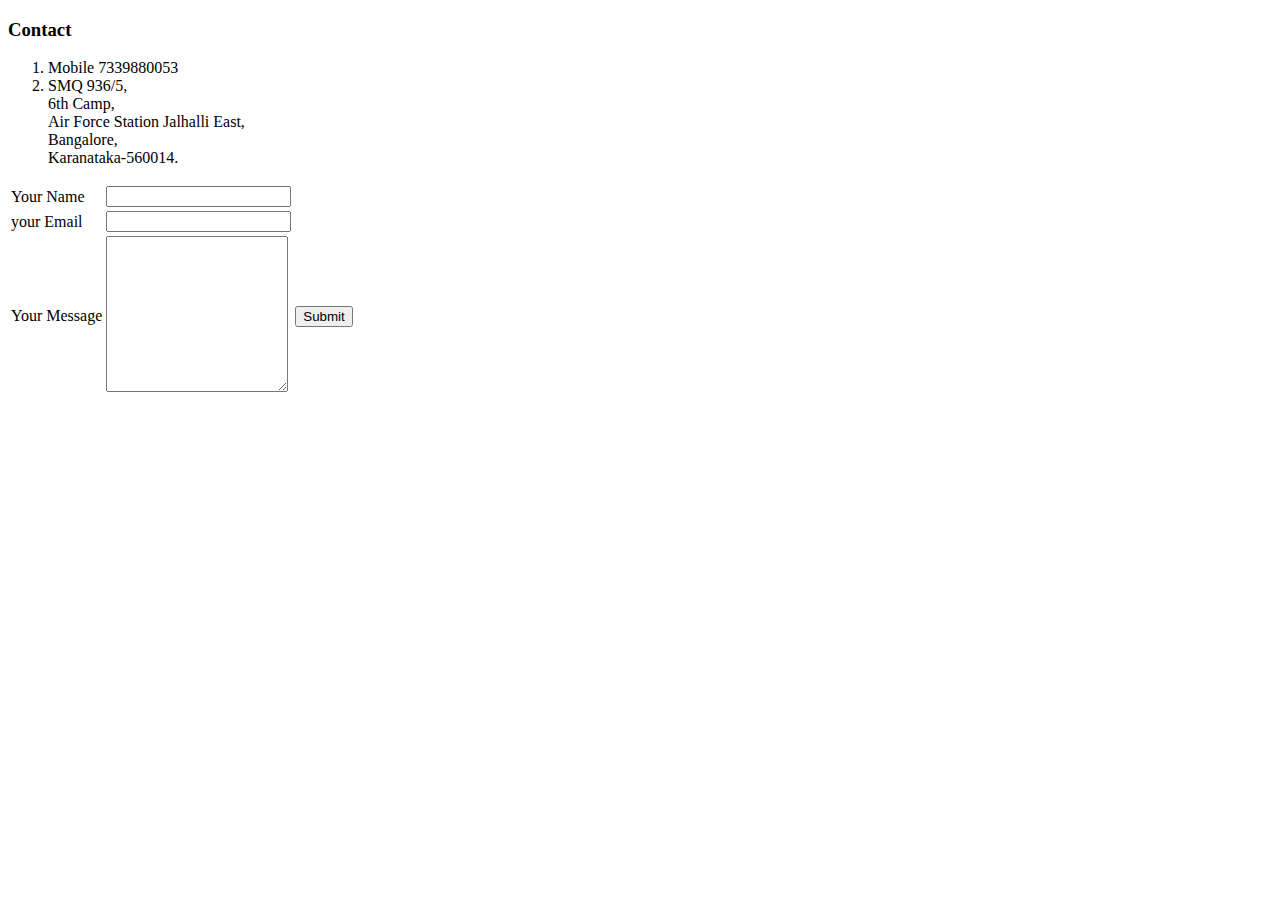
==== contactMe.html @ 0c162587 "Add files via upload" ====
<!DOCTYPE html>
<html lang="en" dir="ltr">

<head>
  <meta charset="utf-8">
  <title></title>
</head>

<body>
  <h3>Contact</h3>
  <ol>
    <li>Mobile 7339880053</li>
    <li>
      SMQ 936/5,<br>
      6th Camp,<br>
      Air Force Station Jalhalli East,<br>
      Bangalore,<br>
      Karanataka-560014.<br>
    </li>
  </ol>

  <form action="mailto:sniper01sunny@gmail.com" method="post" enctype="text/plain">
    <table>
      <tr>
        <td><label for="">Your Name</label></td>
        <td><input type="text" name="YourName" value=""><br></td>
      </tr>
      <!-- <tr>
        <td><label for="">enter your DOB</label></td>
        <td><input type="date" name="tou" value=""><br></td>
      </tr> -->
      <tr>
        <td><label for="">your Email</label></td>
        <td><input type="email" name="YourEmail" value=""><br></td>
      </tr>
      <!-- <tr>
        <td><label for="">Password</label></td>
        <td><input type="password" name="" value=""></td>
        <td><input type="submit" name=""></td>
      </tr> -->
      <tr>
        <td> <label>Your Message</label> </td>
        <td> <textarea name="YourMessage" rows="10" cols="20"></textarea> </td>
        <td><input type="submit" name=""></td>
      </tr>
    </table>
    <!-- <input type="color" name="" value=""><br> -->
    <!-- <label for="">Do you want to signup for email list</label> -->
    <!-- <input type="checkbox" name="" value=""> -->
  </form>

</body>

</html>
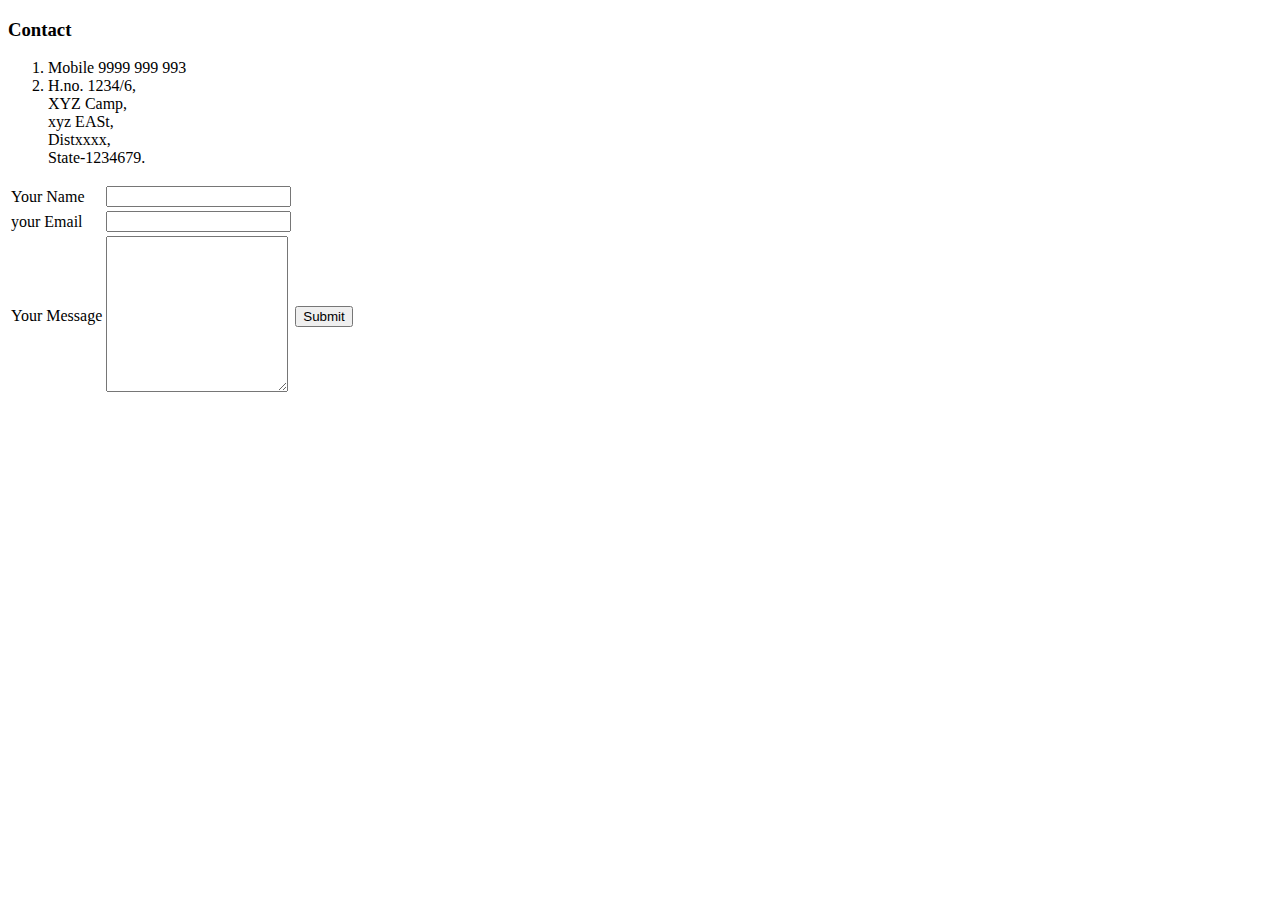
==== commit 085e2104: "Update contactMe.html" ====
--- a/contactMe.html
+++ b/contactMe.html
@@ -8,14 +8,15 @@
 
 <body>
   <h3>Contact</h3>
+ 
   <ol>
-    <li>Mobile 7339880053</li>
+    <li>Mobile 9999 999 993</li>
     <li>
-      SMQ 936/5,<br>
-      6th Camp,<br>
-      Air Force Station Jalhalli East,<br>
-      Bangalore,<br>
-      Karanataka-560014.<br>
+      H.no. 1234/6,<br>
+      XYZ Camp,<br>
+      xyz EASt,<br>
+      Distxxxx,<br>
+      State-1234679.<br>
     </li>
   </ol>
 
